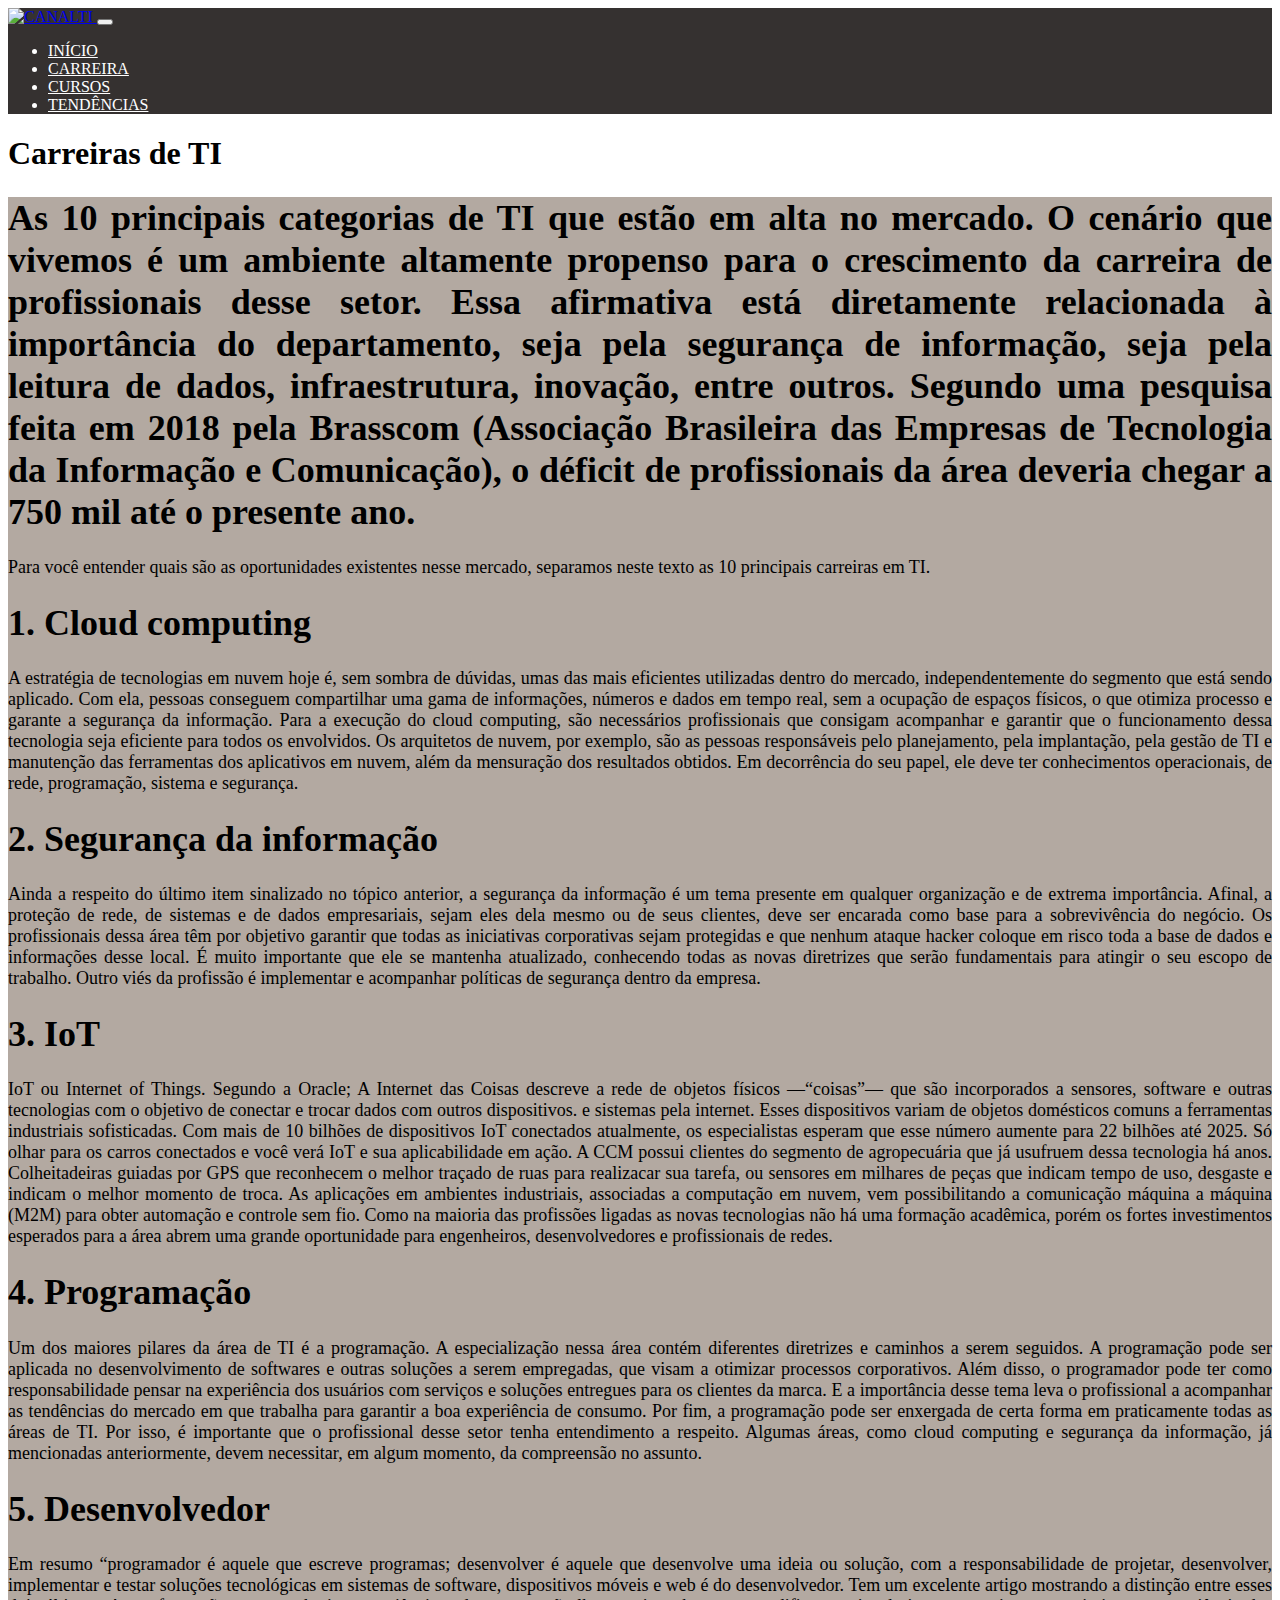
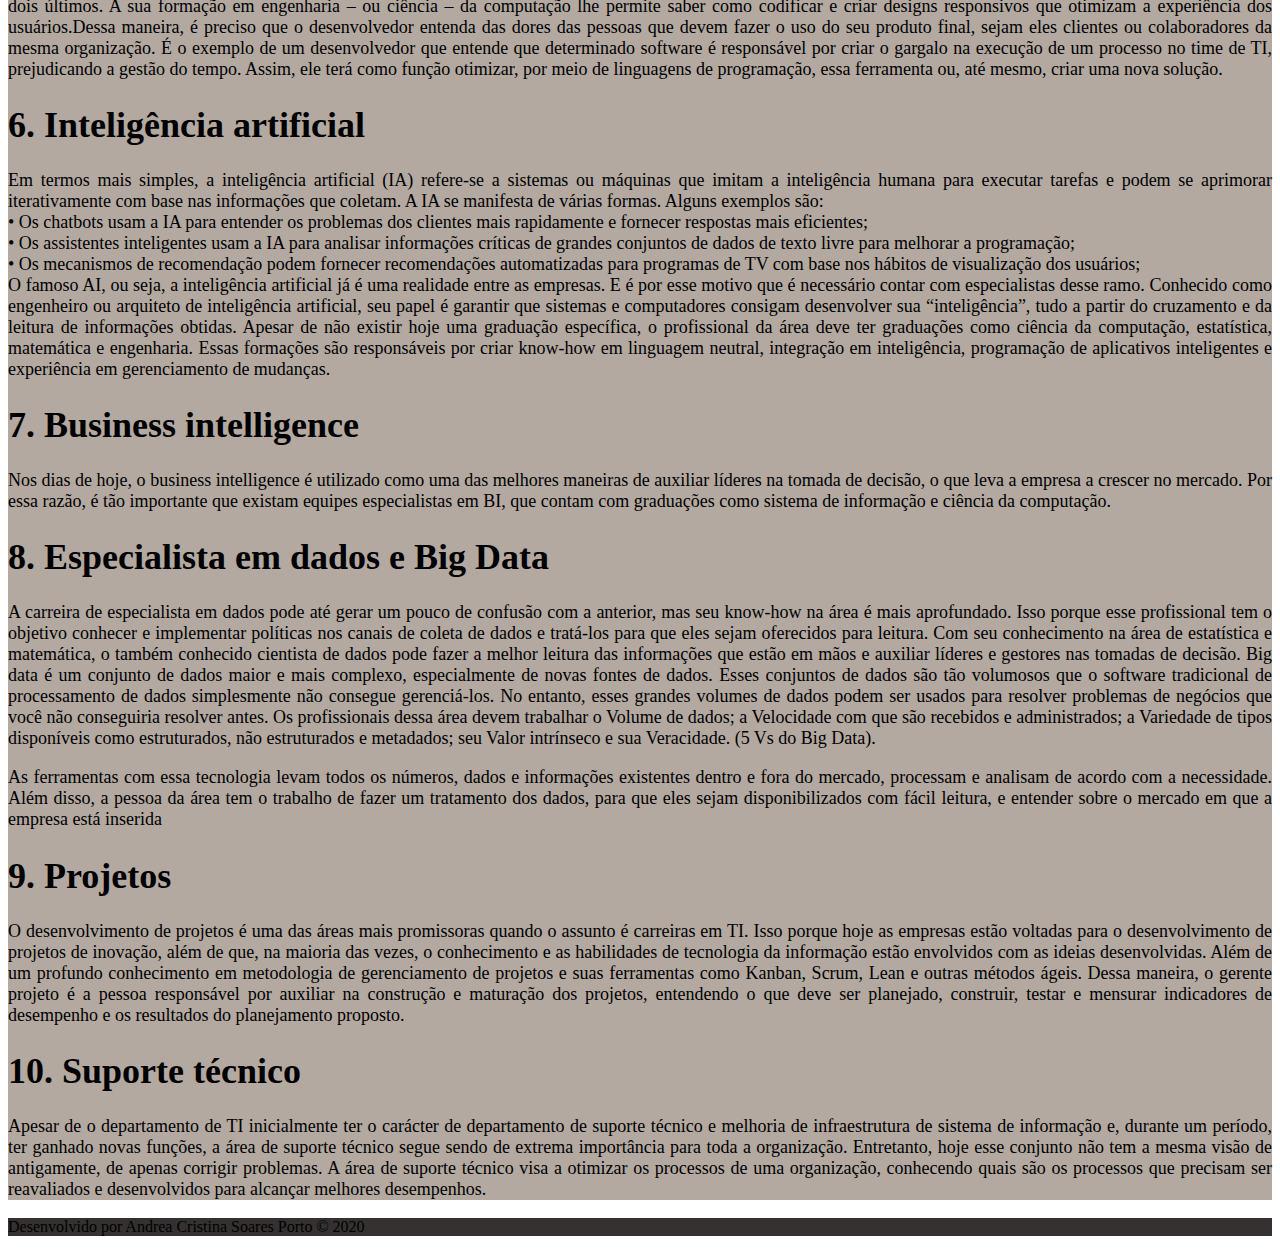
==== carreira.html @ fefe91ec "Add files via upload" ====
<!doctype html>
<html lang="pt-br">
  <head>
    <meta charset="utf-8">
    <meta name="viewport" content="width=device-width, initial-scale=1, shrink-to-fit=no">
    <link rel="stylesheet" media="screen" href="css/bootstrap.min.css"> <!--CSS do Bootstrap-->
    <link rel="stylesheet" href="css/style.css"> <!--Meu CSS-->
    <title>Sabor Real - Cardápio</title>
  </head>
  <body>
    <!--Barra de menu-->
    <div class="container" id="nav-container">
        <nav class="navbar navbar-expand-lg fixed-top navbar-dark"  style="background-color: #353130; color: #ffffff;">
            <a class="navbar-brand" href="index.html">
              <img id="logo" src="img/LOGO.png" alt="CANALTI"> 
            </a>
    
        <button class="navbar-toggler ml-auto" type="button" data-toggle="collapse" data-target="#navbarNav" aria-controls="navbarNav" aria-expanded="false" aria-label="Alterna navegação">
              <span class="navbar-toggler-icon"></span>
          </button>
          <div class="collapse navbar-collapse justify-content-end" id="navbar-links">
            <div class="navbar-nav">
              <ul class="navbar-nav ml-auto">
                <li class="nav-item ml-auto">
                    <a class="nav-link" href="index.html" target="_blank" style="color: white;">INÍCIO</a>
                  </li>
                <li class="nav-item ml-auto">
                    <a class="nav-link" href="carreira.html" target="_blank" style="color: white;">CARREIRA</a>
                </li>
                <li class="nav-item ml-auto">
                      <a class="nav-link" href="Cursos.html" style="color: white;">CURSOS</a>
                </li>
                <li class="nav-item ml-auto">
                    <a class="nav-link" href="Tendencias.html" style="color: white;">TENDÊNCIAS</a>
                </li>
               
              </ul>
                            </div>
          </div>
        </nav>
      </div>
    <!--Carreiras Banner-->
        <div class="container-fluid">
            <div class="row">
                <div class="col" id="carreirabanner">
                    <div id="textocardapiobanner">
                        <h1>Carreiras de TI</h1>
                    </div>
                </div>
            </div>
        </div>
        <!--descrição-->
        <div class="container-fluid" id="carreiras">
            <div class="row">
                
                <div class="col-md-6" style="background-color: #b3a9a1; text-align: justify; font-size: 18px;">
                    <div class="row">
                      <h1>As 10 principais categorias de TI que estão em alta no mercado.
                        O cenário que vivemos é um ambiente altamente propenso para o crescimento da carreira de profissionais desse setor. Essa afirmativa está diretamente relacionada à importância do departamento, seja pela segurança de informação, seja pela leitura de dados, infraestrutura, inovação, entre outros.
                        Segundo uma pesquisa feita em 2018 pela Brasscom (Associação Brasileira das Empresas de Tecnologia da Informação e Comunicação), o déficit de profissionais da área deveria chegar a 750 mil até o presente ano.</h1>
                        Para você entender quais são as oportunidades existentes nesse mercado, separamos neste texto as 10 principais carreiras em TI.
                        
                        <h1>1. Cloud computing</h1>
                        <p>A estratégia de tecnologias em nuvem hoje é, sem sombra de dúvidas, umas das mais eficientes utilizadas dentro do mercado, independentemente do segmento que está sendo aplicado. Com ela, pessoas conseguem compartilhar uma gama de informações, números e dados em tempo real, sem a ocupação de espaços físicos, o que otimiza processo e garante a segurança da informação.
        
                            Para a execução do cloud computing, são necessários profissionais que consigam acompanhar e garantir que o funcionamento dessa tecnologia seja eficiente para todos os envolvidos.
                            
                            Os arquitetos de nuvem, por exemplo, são as pessoas responsáveis pelo planejamento, pela implantação, pela gestão de TI e manutenção das ferramentas dos aplicativos em nuvem, além da mensuração dos resultados obtidos. Em decorrência do seu papel, ele deve ter conhecimentos operacionais, de rede, programação, sistema e segurança.
                            
                        </p>
         
                        <h1>2. Segurança da informação</h1>
                        <p> Ainda a respeito do último item sinalizado no tópico anterior, a segurança da informação é um tema presente em qualquer organização e de extrema importância. Afinal, a proteção de rede, de sistemas e de dados empresariais, sejam eles dela mesmo ou de seus clientes, deve ser encarada como base para a sobrevivência do negócio.
                        Os profissionais dessa área têm por objetivo garantir que todas as iniciativas corporativas sejam protegidas e que nenhum ataque hacker coloque em risco toda a base de dados e informações desse local.     
                        É muito importante que ele se mantenha atualizado, conhecendo todas as novas diretrizes que serão fundamentais para atingir o seu escopo de trabalho. Outro viés da profissão é implementar e acompanhar políticas de segurança dentro da empresa.</p>
                     
                        <h1>3. IoT</h1>
                      <p> IoT ou Internet of Things. Segundo a Oracle; A Internet das Coisas descreve a rede de objetos físicos —“coisas”— que são incorporados a sensores, software e outras tecnologias com o objetivo de conectar e trocar dados com outros dispositivos. e sistemas pela internet. Esses dispositivos variam de objetos domésticos comuns a ferramentas industriais sofisticadas. Com mais de 10 bilhões de dispositivos IoT conectados atualmente, os especialistas esperam que esse número aumente para 22 bilhões até 2025. Só olhar para os carros conectados e você verá IoT e sua aplicabilidade em ação.
                        A CCM possui clientes do segmento de agropecuária que já usufruem dessa tecnologia há anos. Colheitadeiras guiadas por GPS que reconhecem o melhor traçado de ruas para realizacar sua tarefa, ou sensores em milhares de peças que indicam tempo de uso, desgaste e indicam o melhor momento de troca. As aplicações em ambientes industriais, associadas a computação em nuvem, vem possibilitando a comunicação máquina a máquina (M2M) para obter automação e controle sem fio.
                        Como na maioria das profissões ligadas as novas tecnologias não há uma formação acadêmica, porém os fortes investimentos esperados para a área abrem uma grande oportunidade para engenheiros, desenvolvedores e profissionais de redes.</p>
                      
                        <h1>4. Programação</h1>
                     <p> Um dos maiores pilares da área de TI é a programação. A especialização nessa área contém diferentes diretrizes e caminhos a serem seguidos. A programação pode ser aplicada no desenvolvimento de softwares e outras soluções a serem empregadas, que visam a otimizar processos corporativos.
                        Além disso, o programador pode ter como responsabilidade pensar na experiência dos usuários com serviços e soluções entregues para os clientes da marca. E a importância desse tema leva o profissional a acompanhar as tendências do mercado em que trabalha para garantir a boa experiência de consumo.
                        Por fim, a programação pode ser enxergada de certa forma em praticamente todas as áreas de TI. Por isso, é importante que o profissional desse setor tenha entendimento a respeito. Algumas áreas, como cloud computing e segurança da informação, já mencionadas anteriormente, devem necessitar, em algum momento, da compreensão no assunto.      
                    </p>
                    <h1>5. Desenvolvedor</h1>
                    <p>Em resumo “programador é aquele que escreve programas; desenvolver é aquele que desenvolve uma ideia ou solução, com a responsabilidade de projetar, desenvolver, implementar e testar soluções tecnológicas em sistemas de software, dispositivos móveis e web é do desenvolvedor. Tem um excelente artigo mostrando a distinção entre esses dois últimos. A sua formação em engenharia – ou ciência – da computação lhe permite saber como codificar e criar designs responsivos que otimizam a experiência dos usuários.Dessa maneira, é preciso que o desenvolvedor entenda das dores das pessoas que devem fazer o uso do seu produto final, sejam eles clientes ou colaboradores da mesma organização. É o exemplo de um desenvolvedor que entende que determinado software é responsável por criar o gargalo na execução de um processo no time de TI, prejudicando a gestão do tempo. Assim, ele terá como função otimizar, por meio de linguagens de programação, essa ferramenta ou, até mesmo, criar uma nova solução.</p>
                    <h1>6. Inteligência artificial</h1>
                    <p>Em termos mais simples, a inteligência artificial (IA) refere-se a sistemas ou máquinas que imitam a inteligência humana para executar tarefas e podem se aprimorar iterativamente com base nas informações que coletam. A IA se manifesta de várias formas. Alguns exemplos são:<br>
        
                        • Os chatbots usam a IA para entender os problemas dos clientes mais rapidamente e fornecer respostas mais eficientes;<br>
                        
                        • Os assistentes inteligentes usam a IA para analisar informações críticas de grandes conjuntos de dados de texto livre para melhorar a programação;<br>
                        
                        • Os mecanismos de recomendação podem fornecer recomendações automatizadas para programas de TV com base nos hábitos de visualização dos usuários;<br>
                        
                        O famoso AI, ou seja, a inteligência artificial já é uma realidade entre as empresas. E é por esse motivo que é necessário contar com especialistas desse ramo. Conhecido como engenheiro ou arquiteto de inteligência artificial, seu papel é garantir que sistemas e computadores consigam desenvolver sua “inteligência”, tudo a partir do cruzamento e da leitura de informações obtidas.
                        
                        Apesar de não existir hoje uma graduação específica, o profissional da área deve ter graduações como ciência da computação, estatística, matemática e engenharia. Essas formações são responsáveis por criar know-how em linguagem neutral, integração em inteligência, programação de aplicativos inteligentes e experiência em gerenciamento de mudanças.</p>
                    <h1>7. Business intelligence</h1>
                    <p>Nos dias de hoje, o business intelligence é utilizado como uma das melhores maneiras de auxiliar líderes na tomada de decisão, o que leva a empresa a crescer no mercado. Por essa razão, é tão importante que existam equipes especialistas em BI, que contam com graduações como sistema de informação e ciência da computação.
        
                    <h1>8. Especialista em dados e Big Data</h1>
                    <p>A carreira de especialista em dados pode até gerar um pouco de confusão com a anterior, mas seu know-how na área é mais aprofundado. Isso porque esse profissional tem o objetivo conhecer e implementar políticas nos canais de coleta de dados e tratá-los para que eles sejam oferecidos para leitura. Com seu conhecimento na área de estatística e matemática, o também conhecido cientista de dados pode fazer a melhor leitura das informações que estão em mãos e auxiliar líderes e gestores nas tomadas de decisão.
        
                        Big data é um conjunto de dados maior e mais complexo, especialmente de novas fontes de dados. Esses conjuntos de dados são tão volumosos que o software tradicional de processamento de dados simplesmente não consegue gerenciá-los. No entanto, esses grandes volumes de dados podem ser usados para resolver problemas de negócios que você não conseguiria resolver antes. Os profissionais dessa área devem trabalhar o Volume de dados; a Velocidade com que são recebidos e administrados; a Variedade de tipos disponíveis como estruturados, não estruturados e metadados; seu Valor intrínseco e sua Veracidade. (5 Vs do Big Data).</p>
                        As ferramentas com essa tecnologia levam todos os números, dados e informações existentes dentro e fora do mercado, processam e analisam de acordo com a necessidade. Além disso, a pessoa da área tem o trabalho de fazer um tratamento dos dados, para que eles sejam disponibilizados com fácil leitura, e entender sobre o mercado em que a empresa está inserida</p>
                     <h1>9. Projetos</h1>  
                     <p>O desenvolvimento de projetos é uma das áreas mais promissoras quando o assunto é carreiras em TI. Isso porque hoje as empresas estão voltadas para o desenvolvimento de projetos de inovação, além de que, na maioria das vezes, o conhecimento e as habilidades de tecnologia da informação estão envolvidos com as ideias desenvolvidas. Além de um profundo conhecimento em metodologia de gerenciamento de projetos e suas ferramentas como Kanban, Scrum, Lean e outras métodos ágeis.
        
                        Dessa maneira, o gerente projeto é a pessoa responsável por auxiliar na construção e maturação dos projetos, entendendo o que deve ser planejado, construir, testar e mensurar indicadores de desempenho e os resultados do planejamento proposto.</p>
                       <h1>10. Suporte técnico</h1>
                       <p>Apesar de o departamento de TI inicialmente ter o carácter de departamento de suporte técnico e melhoria de infraestrutura de sistema de informação e, durante um período, ter ganhado novas funções, a área de suporte técnico segue sendo de extrema importância para toda a organização.
        
                        Entretanto, hoje esse conjunto não tem a mesma visão de antigamente, de apenas corrigir problemas. A área de suporte técnico visa a otimizar os processos de uma organização, conhecendo quais são os processos que precisam ser reavaliados e desenvolvidos para alcançar melhores desempenhos.</p>
                        
        
                                              
                        </div>
                    </div>
                  
            </div>
        </div>

    <!--Rodapé-->
    <footer>
        <div class="container-fluid">
            <div class="row">
                <div id="footer" class="col" style="background-color: #353130;">
                  <div id="textofooter">
                   <p>Desenvolvido por Andrea Cristina Soares Porto &copy; 2020</p>
                   
                </div>
            </div>
        </div>
      
        <!--Scripts-->
        <script src="js/jquery-3.3.1.slim.js"></script>
        <script src="js/pooper.min.js"></script>
        <script src="js/bootstrap.min.js"></script>
        <script src="js/main.js"></script>
    </footer>
  </body>
</html>
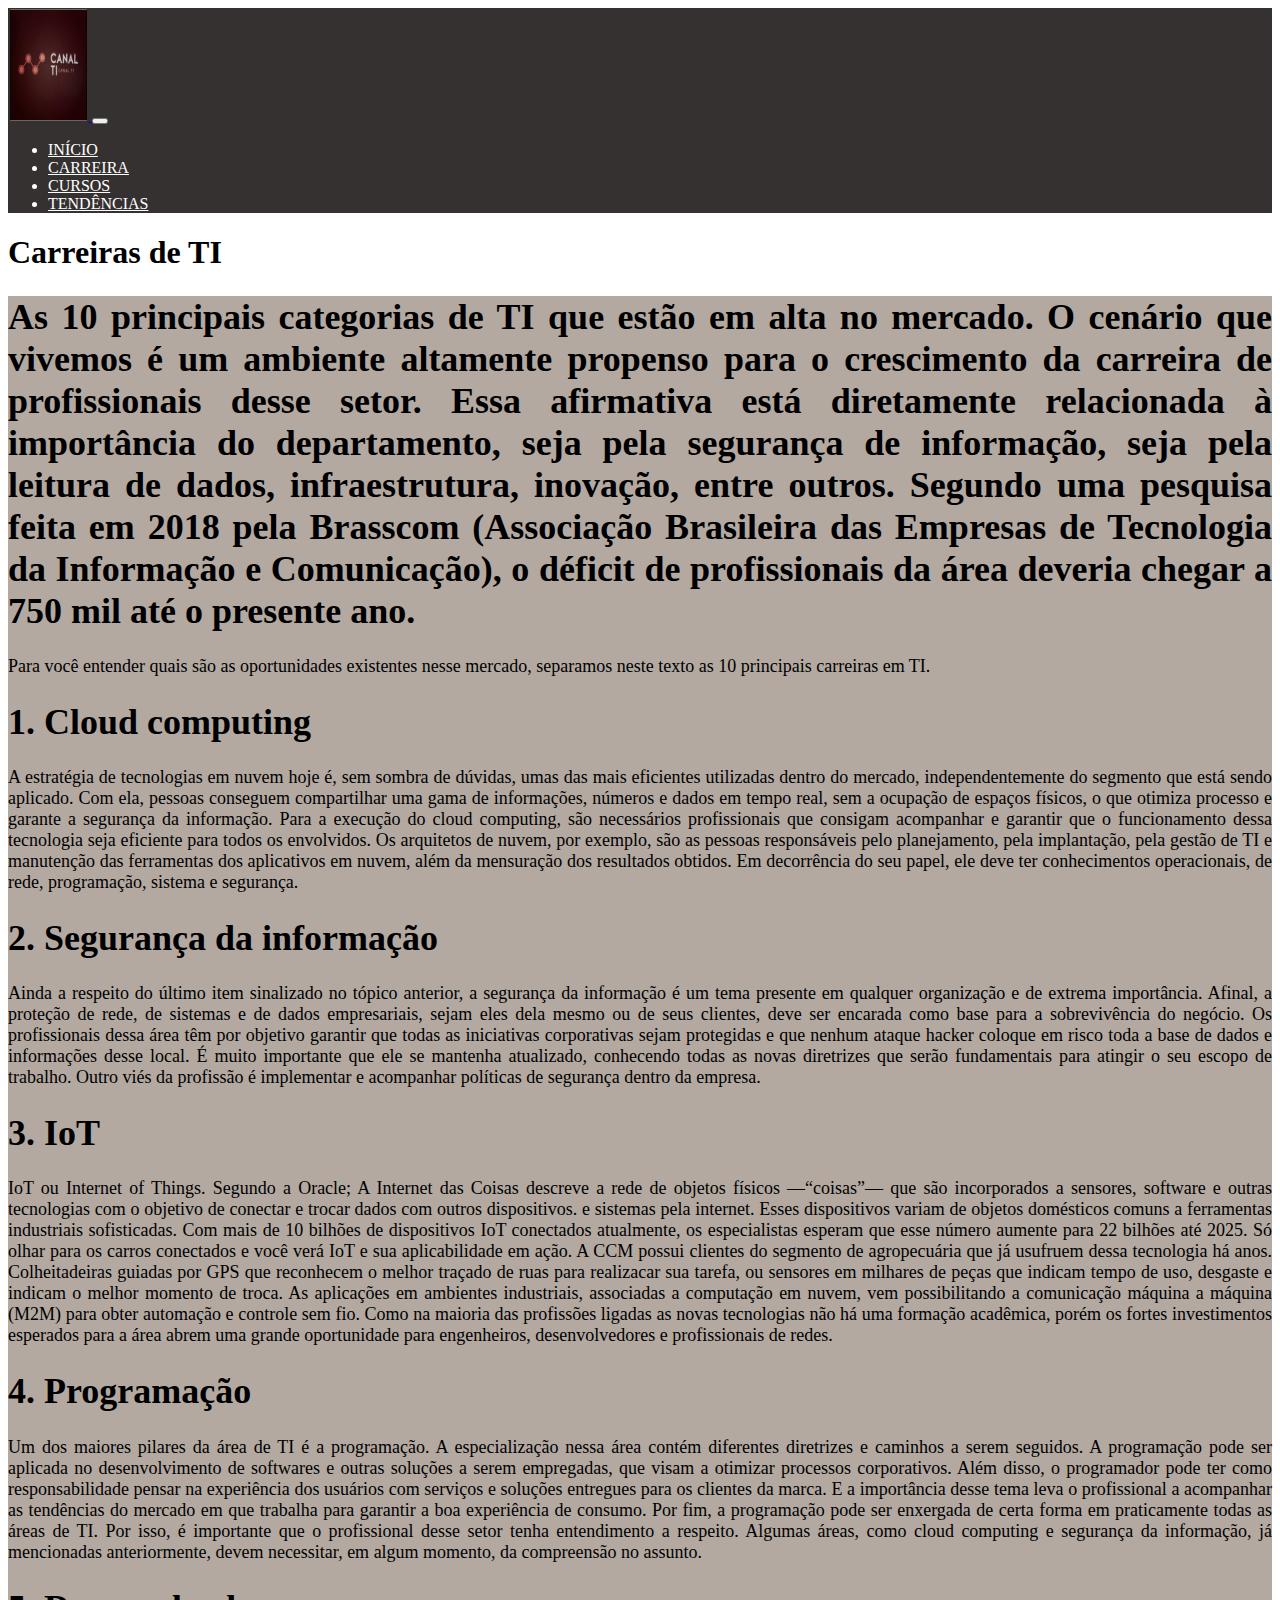
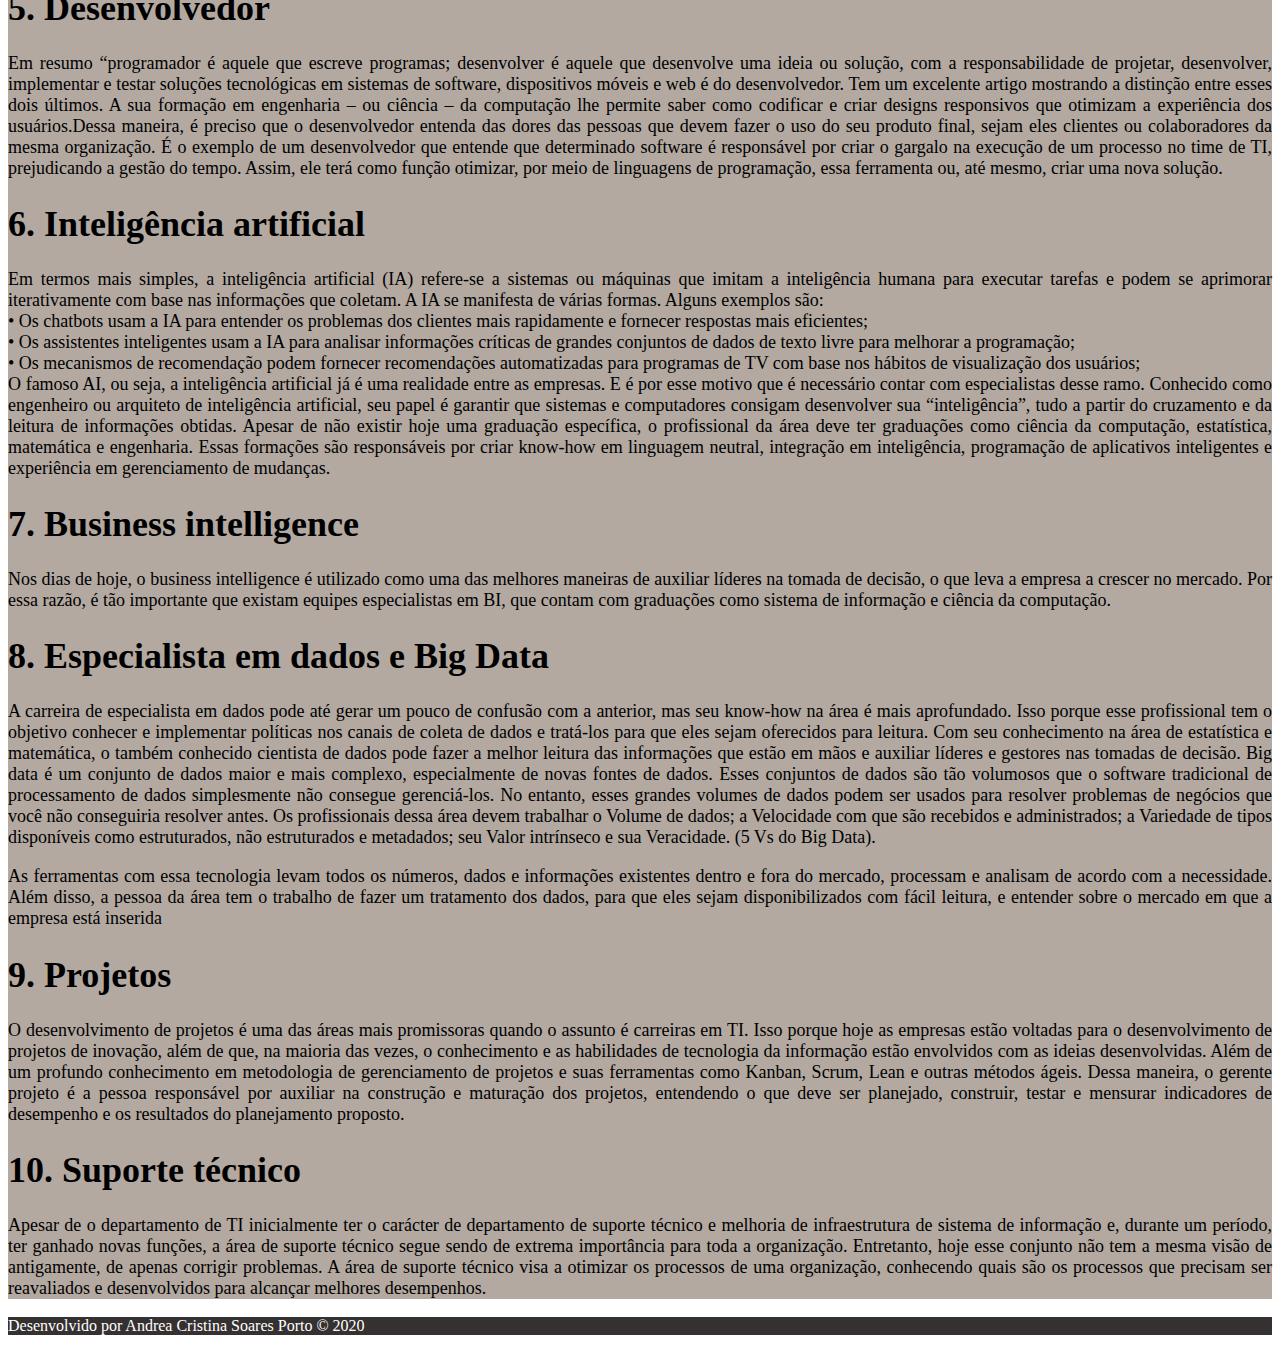
==== commit 8b02e5cc: "Add files via upload" ====
--- a/carreira.html
+++ b/carreira.html
@@ -12,7 +12,7 @@
     <div class="container" id="nav-container">
         <nav class="navbar navbar-expand-lg fixed-top navbar-dark"  style="background-color: #353130; color: #ffffff;">
             <a class="navbar-brand" href="index.html">
-              <img id="logo" src="img/LOGO.png" alt="CANALTI"> 
+              <img id="logo" src="logo-min.png" alt="CANALTI"> 
             </a>
     
         <button class="navbar-toggler ml-auto" type="button" data-toggle="collapse" data-target="#navbarNav" aria-controls="navbarNav" aria-expanded="false" aria-label="Alterna navegação">
@@ -127,7 +127,7 @@
     <footer>
         <div class="container-fluid">
             <div class="row">
-                <div id="footer" class="col" style="background-color: #353130;">
+                <div id="footer" class="col" style="background-color: #353130; color: white;">
                   <div id="textofooter">
                    <p>Desenvolvido por Andrea Cristina Soares Porto &copy; 2020</p>
                    
